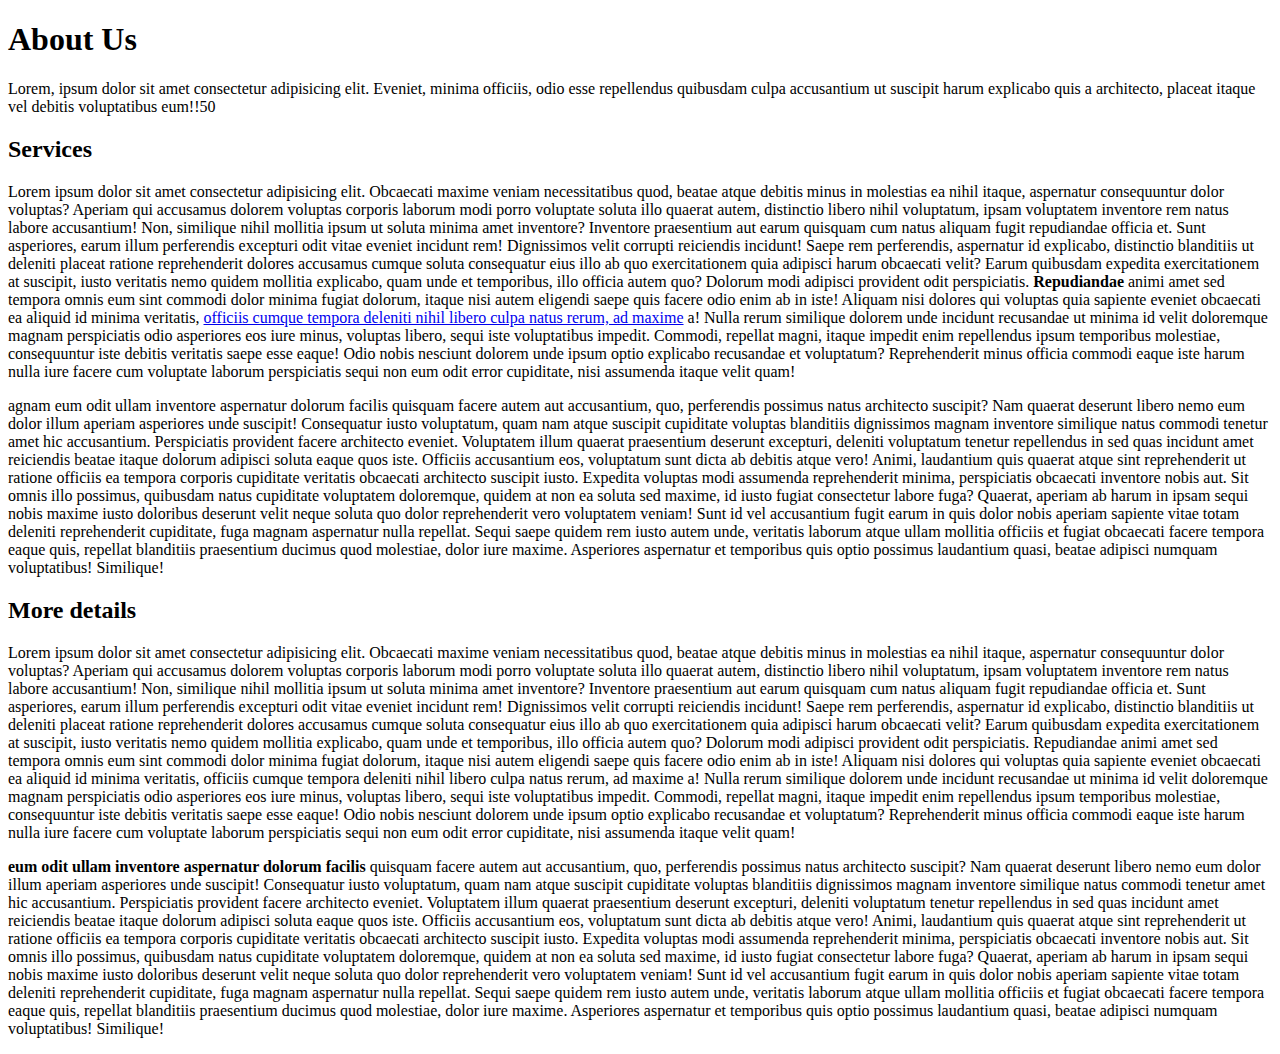
==== index.html @ 5f60797f "my first azubi assignment" ====
<!DOCTYPE html>
<html lang="en">
<head>
    <meta charset="UTF-8">
    <meta name="viewport" content="width=device-width, initial-scale=1.0">
    <title>Azubi Assignment</title>
    <link rel="icon" type="image/x-icon" href="https://plazacentrosur.com/img/favicons/facebook.png">

</head>
<body>
    <h1 id="Aboutus">
        About Us 
    </h1>
    <p>
        Lorem, ipsum dolor sit amet consectetur adipisicing elit. Eveniet, minima officiis, odio esse repellendus quibusdam culpa 
        accusantium ut suscipit harum explicabo quis a architecto, placeat itaque vel debitis voluptatibus eum!!50
    </p>
    <h2 id="Services">
        Services
    </h2>
    <p>
        Lorem ipsum dolor sit amet consectetur adipisicing elit. Obcaecati maxime veniam necessitatibus quod, beatae atque debitis minus
        in molestias ea nihil itaque, aspernatur consequuntur dolor voluptas? Aperiam qui accusamus dolorem voluptas corporis laborum 
        modi porro voluptate soluta illo quaerat autem, distinctio libero nihil voluptatum, ipsam voluptatem inventore rem natus labore
        accusantium! Non, similique nihil mollitia ipsum ut soluta minima amet inventore? Inventore praesentium aut earum quisquam cum natus
        aliquam fugit repudiandae officia et. Sunt asperiores, earum illum perferendis excepturi odit vitae eveniet incidunt rem! 
        Dignissimos velit corrupti reiciendis incidunt! Saepe rem perferendis, aspernatur id explicabo, distinctio blanditiis ut deleniti placeat
        ratione reprehenderit dolores accusamus cumque soluta consequatur eius illo ab quo exercitationem quia adipisci harum obcaecati velit?
        Earum quibusdam expedita exercitationem at suscipit, iusto veritatis nemo quidem mollitia explicabo, quam unde et temporibus, illo 
        officia autem quo? Dolorum modi adipisci provident odit perspiciatis. <b>Repudiandae </b> animi amet sed tempora omnis eum sint commodi dolor
        minima fugiat dolorum, itaque nisi autem eligendi saepe quis facere odio enim ab in iste! Aliquam nisi dolores qui voluptas quia
        sapiente eveniet obcaecati ea aliquid id minima veritatis, 
        <a href="google.com"> officiis cumque tempora deleniti nihil libero culpa natus rerum, ad maxime</a> 
        a! Nulla rerum similique dolorem unde incidunt recusandae ut minima id velit doloremque magnam perspiciatis odio asperiores eos iure
        minus, voluptas libero, sequi iste voluptatibus impedit. Commodi, repellat magni, itaque impedit enim repellendus ipsum temporibus
        molestiae, consequuntur iste debitis veritatis saepe esse eaque! Odio nobis nesciunt dolorem unde ipsum optio explicabo recusandae
        et voluptatum? Reprehenderit minus officia commodi eaque iste harum nulla iure facere cum voluptate laborum perspiciatis sequi
        non eum odit error cupiditate, nisi assumenda itaque velit quam! </p>
        <p> agnam eum odit ullam inventore aspernatur dolorum facilis 
        quisquam facere autem aut accusantium, quo, perferendis possimus natus architecto suscipit? Nam quaerat deserunt libero nemo 
        eum dolor illum aperiam asperiores unde suscipit! Consequatur iusto voluptatum, quam nam atque suscipit cupiditate voluptas
        blanditiis dignissimos magnam inventore similique natus commodi tenetur amet hic accusantium. Perspiciatis provident facere
        architecto eveniet. Voluptatem illum quaerat praesentium deserunt excepturi, deleniti voluptatum tenetur repellendus in sed
        quas incidunt amet reiciendis beatae itaque dolorum adipisci soluta eaque quos iste. Officiis accusantium eos, voluptatum
        sunt dicta ab debitis atque vero! Animi, laudantium quis quaerat atque sint reprehenderit ut ratione officiis ea tempora
        corporis cupiditate veritatis obcaecati architecto suscipit iusto. Expedita voluptas modi assumenda reprehenderit minima,
        perspiciatis obcaecati inventore nobis aut. Sit omnis illo possimus, quibusdam natus cupiditate voluptatem doloremque,
        quidem at non ea soluta sed maxime, id iusto fugiat consectetur labore fuga? Quaerat, aperiam ab harum in ipsam sequi
        nobis maxime iusto doloribus deserunt velit neque soluta quo dolor reprehenderit vero voluptatem veniam! Sunt id vel
        accusantium fugit earum in quis dolor nobis aperiam sapiente vitae totam deleniti reprehenderit cupiditate, fuga
        magnam aspernatur nulla repellat. Sequi saepe quidem rem iusto autem unde, veritatis laborum atque ullam mollitia
        officiis et fugiat obcaecati facere tempora eaque quis, repellat blanditiis praesentium ducimus quod molestiae,
        dolor iure maxime.
        Asperiores aspernatur et temporibus quis optio possimus laudantium quasi, beatae adipisci numquam voluptatibus! Similique!
    </p>
    <h2>
        More details
    </h2>
    <p>
        Lorem ipsum dolor sit amet consectetur adipisicing elit. Obcaecati maxime veniam necessitatibus quod, beatae atque debitis minus
        in molestias ea nihil itaque, aspernatur consequuntur dolor voluptas? Aperiam qui accusamus dolorem voluptas corporis laborum 
        modi porro voluptate soluta illo quaerat autem, distinctio libero nihil voluptatum, ipsam voluptatem inventore rem natus labore
        accusantium! Non, similique nihil mollitia ipsum ut soluta minima amet inventore? Inventore praesentium aut earum quisquam cum natus
        aliquam fugit repudiandae officia et. Sunt asperiores, earum illum perferendis excepturi odit vitae eveniet incidunt rem! 
        Dignissimos velit corrupti reiciendis incidunt! Saepe rem perferendis, aspernatur id explicabo, distinctio blanditiis ut deleniti placeat
        ratione reprehenderit dolores accusamus cumque soluta consequatur eius illo ab quo exercitationem quia adipisci harum obcaecati velit?
        Earum quibusdam expedita exercitationem at suscipit, iusto veritatis nemo quidem mollitia explicabo, quam unde et temporibus, illo 
        officia autem quo? Dolorum modi adipisci provident odit perspiciatis. Repudiandae animi amet sed tempora omnis eum sint commodi dolor
        minima fugiat dolorum, itaque nisi autem eligendi saepe quis facere odio enim ab in iste! Aliquam nisi dolores qui voluptas quia
        sapiente eveniet obcaecati ea aliquid id minima veritatis, officiis cumque tempora deleniti nihil libero culpa natus rerum, ad maxime
        a! Nulla rerum similique dolorem unde incidunt recusandae ut minima id velit doloremque magnam perspiciatis odio asperiores eos iure
        minus, voluptas libero, sequi iste voluptatibus impedit. Commodi, repellat magni, itaque impedit enim repellendus ipsum temporibus
        molestiae, consequuntur iste debitis veritatis saepe esse eaque! Odio nobis nesciunt dolorem unde ipsum optio explicabo recusandae
        et voluptatum? Reprehenderit minus officia commodi eaque iste harum nulla iure facere cum voluptate laborum perspiciatis sequi
        non eum odit error cupiditate, nisi assumenda itaque velit quam! </p>
        <p> <b> eum odit ullam inventore aspernatur dolorum facilis </b>
        quisquam facere autem aut accusantium, quo, perferendis possimus natus architecto suscipit? Nam quaerat deserunt libero nemo 
        eum dolor illum aperiam asperiores unde suscipit! Consequatur iusto voluptatum, quam nam atque suscipit cupiditate voluptas
        blanditiis dignissimos magnam inventore similique natus commodi tenetur amet hic accusantium. Perspiciatis provident facere
        architecto eveniet. Voluptatem illum quaerat praesentium deserunt excepturi, deleniti voluptatum tenetur repellendus in sed
        quas incidunt amet reiciendis beatae itaque dolorum adipisci soluta eaque quos iste. Officiis accusantium eos, voluptatum
        sunt dicta ab debitis atque vero! Animi, laudantium quis quaerat atque sint reprehenderit ut ratione officiis ea tempora
        corporis cupiditate veritatis obcaecati architecto suscipit iusto. Expedita voluptas modi assumenda reprehenderit minima,
        perspiciatis obcaecati inventore nobis aut. Sit omnis illo possimus, quibusdam natus cupiditate voluptatem doloremque,
        quidem at non ea soluta sed maxime, id iusto fugiat consectetur labore fuga? Quaerat, aperiam ab harum in ipsam sequi
        nobis maxime iusto doloribus deserunt velit neque soluta quo dolor reprehenderit vero voluptatem veniam! Sunt id vel
        accusantium fugit earum in quis dolor nobis aperiam sapiente vitae totam deleniti reprehenderit cupiditate, fuga
        magnam aspernatur nulla repellat. Sequi saepe quidem rem iusto autem unde, veritatis laborum atque ullam mollitia
        officiis et fugiat obcaecati facere tempora eaque quis, repellat blanditiis praesentium ducimus quod molestiae,
        dolor iure maxime.
        Asperiores aspernatur et temporibus quis optio possimus laudantium quasi, beatae adipisci numquam voluptatibus! Similique!
    </p>
    
</body>
</html>
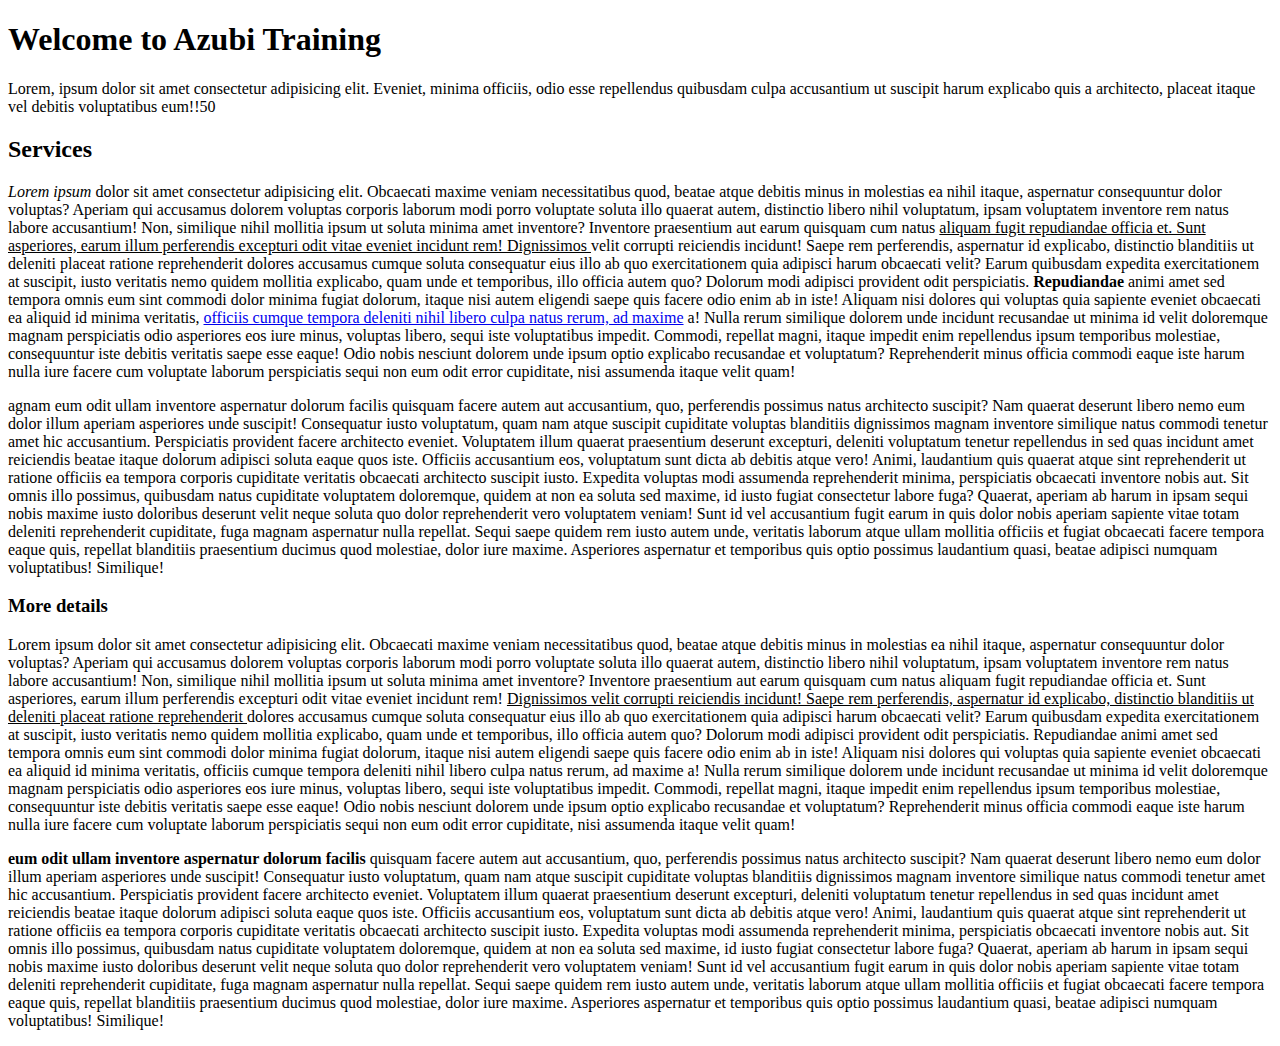
==== commit b759e248: "update" ====
--- a/index.html
+++ b/index.html
@@ -1,30 +1,30 @@
-<!DOCTYPE html>
+<!DOCTYPE html> <!-- This is the beggining of my code showing the Html DOM structure -->
 <html lang="en">
 <head>
-    <meta charset="UTF-8">
+    <meta charset="UTF-8"> <!-- // This is the Meta Tag -->
     <meta name="viewport" content="width=device-width, initial-scale=1.0">
     <title>Azubi Assignment</title>
     <link rel="icon" type="image/x-icon" href="https://plazacentrosur.com/img/favicons/facebook.png">
 
 </head>
 <body>
-    <h1 id="Aboutus">
-        About Us 
+    <h1 id="Aboutus"> <!-- This is heading 1 with an ID attribute-->
+        Welcome to Azubi Training 
     </h1>
-    <p>
+    <p> <!-- This is a paragraph section -->
         Lorem, ipsum dolor sit amet consectetur adipisicing elit. Eveniet, minima officiis, odio esse repellendus quibusdam culpa 
         accusantium ut suscipit harum explicabo quis a architecto, placeat itaque vel debitis voluptatibus eum!!50
     </p>
-    <h2 id="Services">
+    <h2 id="Services"> <!-- This is heading 2 with an ID attribute for services section-->
         Services
     </h2>
-    <p>
-        Lorem ipsum dolor sit amet consectetur adipisicing elit. Obcaecati maxime veniam necessitatibus quod, beatae atque debitis minus
+    <p> <!-- This is another paragraph section with italliced, bold text , underlined text  -->
+        <i> Lorem ipsum </i> dolor sit amet consectetur adipisicing elit. Obcaecati maxime veniam necessitatibus quod, beatae atque debitis minus
         in molestias ea nihil itaque, aspernatur consequuntur dolor voluptas? Aperiam qui accusamus dolorem voluptas corporis laborum 
         modi porro voluptate soluta illo quaerat autem, distinctio libero nihil voluptatum, ipsam voluptatem inventore rem natus labore
         accusantium! Non, similique nihil mollitia ipsum ut soluta minima amet inventore? Inventore praesentium aut earum quisquam cum natus
-        aliquam fugit repudiandae officia et. Sunt asperiores, earum illum perferendis excepturi odit vitae eveniet incidunt rem! 
-        Dignissimos velit corrupti reiciendis incidunt! Saepe rem perferendis, aspernatur id explicabo, distinctio blanditiis ut deleniti placeat
+        <u>  aliquam fugit repudiandae officia et. Sunt asperiores, earum illum perferendis excepturi odit vitae eveniet incidunt rem! 
+        Dignissimos </u> velit corrupti reiciendis incidunt! Saepe rem perferendis, aspernatur id explicabo, distinctio blanditiis ut deleniti placeat
         ratione reprehenderit dolores accusamus cumque soluta consequatur eius illo ab quo exercitationem quia adipisci harum obcaecati velit?
         Earum quibusdam expedita exercitationem at suscipit, iusto veritatis nemo quidem mollitia explicabo, quam unde et temporibus, illo 
         officia autem quo? Dolorum modi adipisci provident odit perspiciatis. <b>Repudiandae </b> animi amet sed tempora omnis eum sint commodi dolor
@@ -53,17 +53,17 @@
         dolor iure maxime.
         Asperiores aspernatur et temporibus quis optio possimus laudantium quasi, beatae adipisci numquam voluptatibus! Similique!
     </p>
-    <h2>
+    <h3>
         More details
-    </h2>
+    </h3>
     <p>
         Lorem ipsum dolor sit amet consectetur adipisicing elit. Obcaecati maxime veniam necessitatibus quod, beatae atque debitis minus
         in molestias ea nihil itaque, aspernatur consequuntur dolor voluptas? Aperiam qui accusamus dolorem voluptas corporis laborum 
         modi porro voluptate soluta illo quaerat autem, distinctio libero nihil voluptatum, ipsam voluptatem inventore rem natus labore
         accusantium! Non, similique nihil mollitia ipsum ut soluta minima amet inventore? Inventore praesentium aut earum quisquam cum natus
         aliquam fugit repudiandae officia et. Sunt asperiores, earum illum perferendis excepturi odit vitae eveniet incidunt rem! 
-        Dignissimos velit corrupti reiciendis incidunt! Saepe rem perferendis, aspernatur id explicabo, distinctio blanditiis ut deleniti placeat
-        ratione reprehenderit dolores accusamus cumque soluta consequatur eius illo ab quo exercitationem quia adipisci harum obcaecati velit?
+        <u> Dignissimos velit corrupti reiciendis incidunt! Saepe rem perferendis, aspernatur id explicabo, distinctio blanditiis ut deleniti placeat
+        ratione reprehenderit </u> dolores accusamus cumque soluta consequatur eius illo ab quo exercitationem quia adipisci harum obcaecati velit?
         Earum quibusdam expedita exercitationem at suscipit, iusto veritatis nemo quidem mollitia explicabo, quam unde et temporibus, illo 
         officia autem quo? Dolorum modi adipisci provident odit perspiciatis. Repudiandae animi amet sed tempora omnis eum sint commodi dolor
         minima fugiat dolorum, itaque nisi autem eligendi saepe quis facere odio enim ab in iste! Aliquam nisi dolores qui voluptas quia
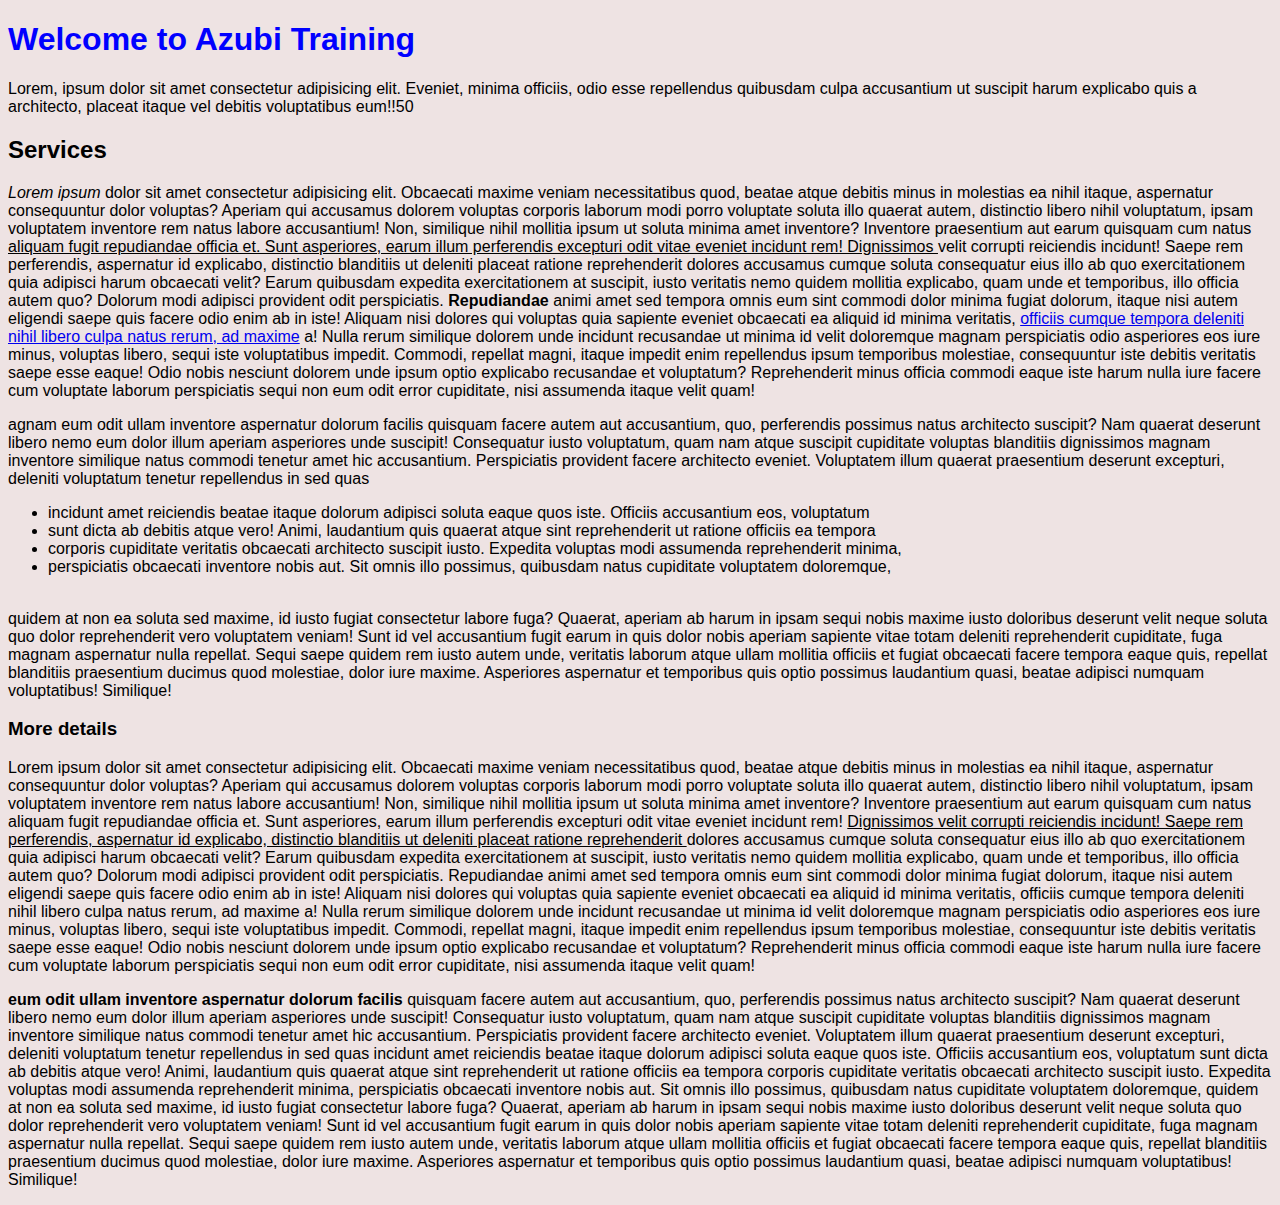
==== commit 15fb3df8: "this is my azubi assignment" ====
--- a/index.html
+++ b/index.html
@@ -3,9 +3,14 @@
 <head>
     <meta charset="UTF-8"> <!-- // This is the Meta Tag -->
     <meta name="viewport" content="width=device-width, initial-scale=1.0">
+    <!--Meta tags for SEO -->
+    <meta name="description" content="A brief description of the webpage">
+    <meta name="asignment" content="web development, HTML, CSS">
+    <meta name="wise" content="John Doe">
     <title>Azubi Assignment</title>
     <link rel="icon" type="image/x-icon" href="https://plazacentrosur.com/img/favicons/facebook.png">
-
+    <link rel="stylesheet" href="styles.css"> <!-- This is the external CSS Styling-->
+    <script src="script.js"></script>
 </head>
 <body>
     <h1 id="Aboutus"> <!-- This is heading 1 with an ID attribute-->
@@ -41,10 +46,16 @@
         eum dolor illum aperiam asperiores unde suscipit! Consequatur iusto voluptatum, quam nam atque suscipit cupiditate voluptas
         blanditiis dignissimos magnam inventore similique natus commodi tenetur amet hic accusantium. Perspiciatis provident facere
         architecto eveniet. Voluptatem illum quaerat praesentium deserunt excepturi, deleniti voluptatum tenetur repellendus in sed
-        quas incidunt amet reiciendis beatae itaque dolorum adipisci soluta eaque quos iste. Officiis accusantium eos, voluptatum
-        sunt dicta ab debitis atque vero! Animi, laudantium quis quaerat atque sint reprehenderit ut ratione officiis ea tempora
-        corporis cupiditate veritatis obcaecati architecto suscipit iusto. Expedita voluptas modi assumenda reprehenderit minima,
-        perspiciatis obcaecati inventore nobis aut. Sit omnis illo possimus, quibusdam natus cupiditate voluptatem doloremque,
+        quas <br>
+        <ul>
+        <li>incidunt amet reiciendis beatae itaque dolorum adipisci soluta eaque quos iste. Officiis accusantium eos, voluptatum </li>
+        <li> sunt dicta ab debitis atque vero! Animi, laudantium quis quaerat atque sint reprehenderit ut ratione officiis ea tempora </li>
+        <li> corporis cupiditate veritatis obcaecati architecto suscipit iusto. Expedita voluptas modi assumenda reprehenderit minima,</li>
+        <li> perspiciatis obcaecati inventore nobis aut. Sit omnis illo possimus, quibusdam natus cupiditate voluptatem doloremque, </li>
+        </ul> <br>
+        
+        
+       
         quidem at non ea soluta sed maxime, id iusto fugiat consectetur labore fuga? Quaerat, aperiam ab harum in ipsam sequi
         nobis maxime iusto doloribus deserunt velit neque soluta quo dolor reprehenderit vero voluptatem veniam! Sunt id vel
         accusantium fugit earum in quis dolor nobis aperiam sapiente vitae totam deleniti reprehenderit cupiditate, fuga
--- a/styles.css
+++ b/styles.css
@@ -0,0 +1,7 @@
+body {
+    background-color: #eee3e3;
+    font-family: Arial, sans-serif;
+}
+h1 {
+    color: blue;
+}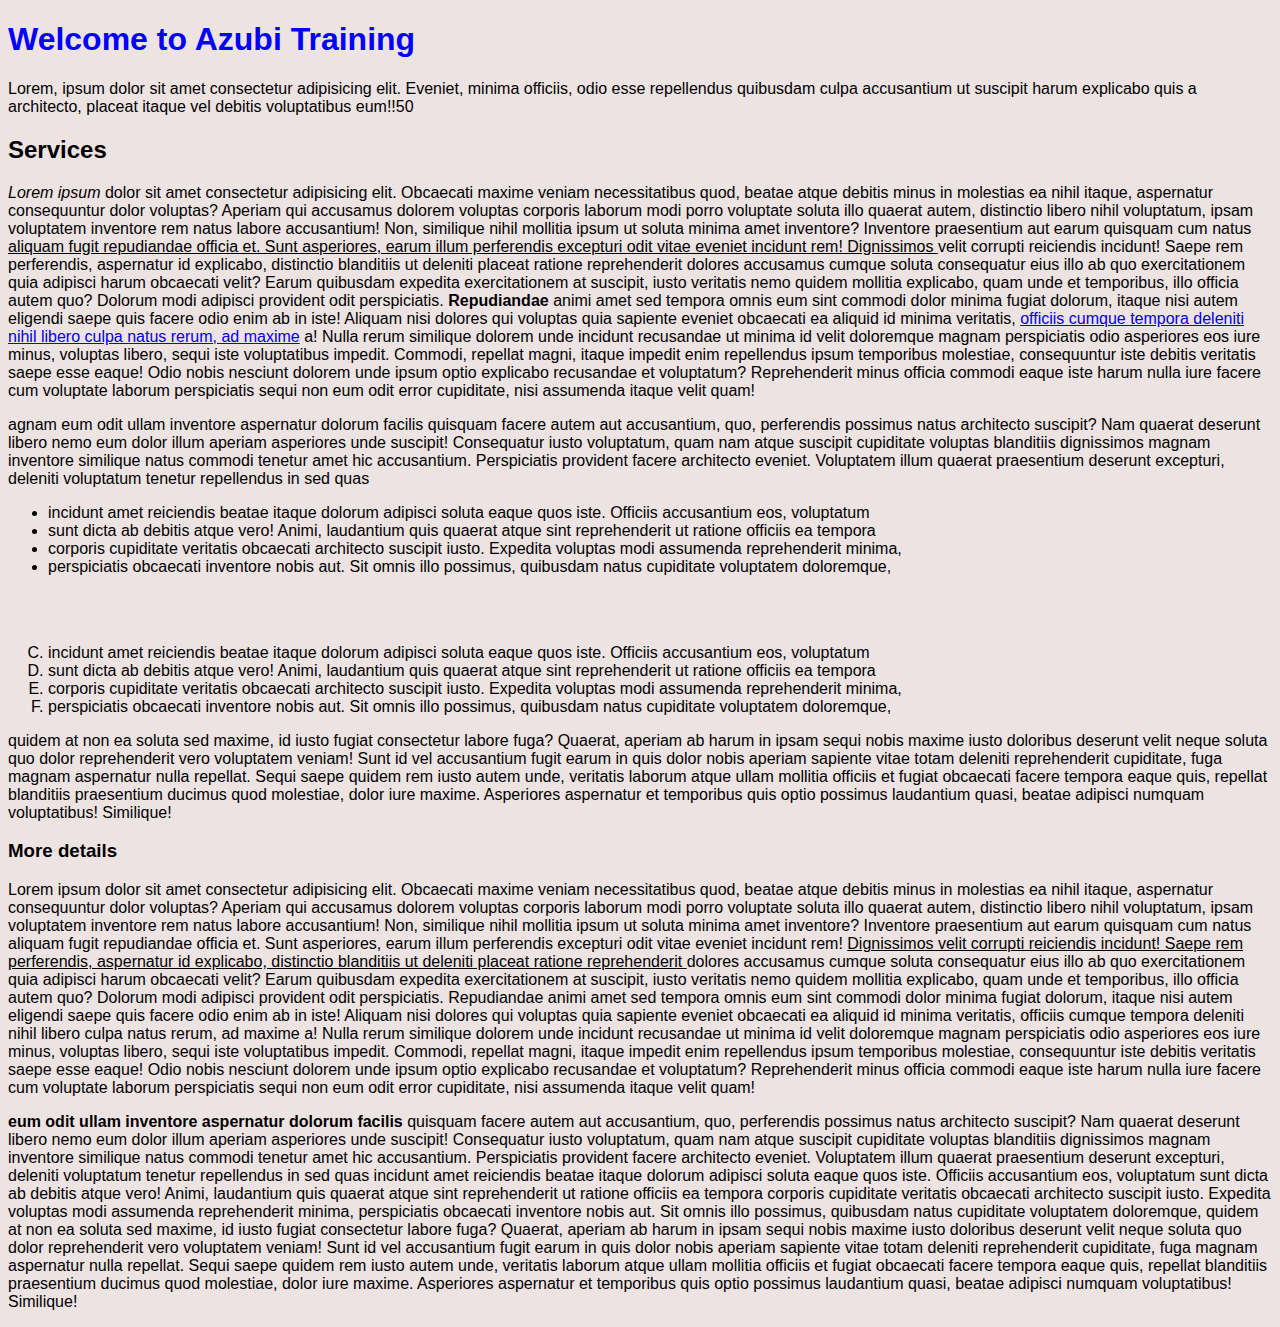
==== commit 6c28e117: "table_list,html" ====
--- a/index.html
+++ b/index.html
@@ -53,6 +53,13 @@
         <li> corporis cupiditate veritatis obcaecati architecto suscipit iusto. Expedita voluptas modi assumenda reprehenderit minima,</li>
         <li> perspiciatis obcaecati inventore nobis aut. Sit omnis illo possimus, quibusdam natus cupiditate voluptatem doloremque, </li>
         </ul> <br>
+        <br>
+        <ol start="3" type="A">
+            <li>incidunt amet reiciendis beatae itaque dolorum adipisci soluta eaque quos iste. Officiis accusantium eos, voluptatum </li>
+            <li>sunt dicta ab debitis atque vero! Animi, laudantium quis quaerat atque sint reprehenderit ut ratione officiis ea tempora </li>
+            <li>corporis cupiditate veritatis obcaecati architecto suscipit iusto. Expedita voluptas modi assumenda reprehenderit minima,</li>
+            <li>perspiciatis obcaecati inventore nobis aut. Sit omnis illo possimus, quibusdam natus cupiditate voluptatem doloremque, </li>
+        </ol> 
         
         
        
--- a/styles.css
+++ b/styles.css
@@ -4,4 +4,10 @@
 }
 h1 {
     color: blue;
-}+}
+table, th, td {
+    border: 1px solid black;
+    border-collapse: collapse;
+    width: 40%;
+}
+tr:hover {background-color: #D6EEEE;}
